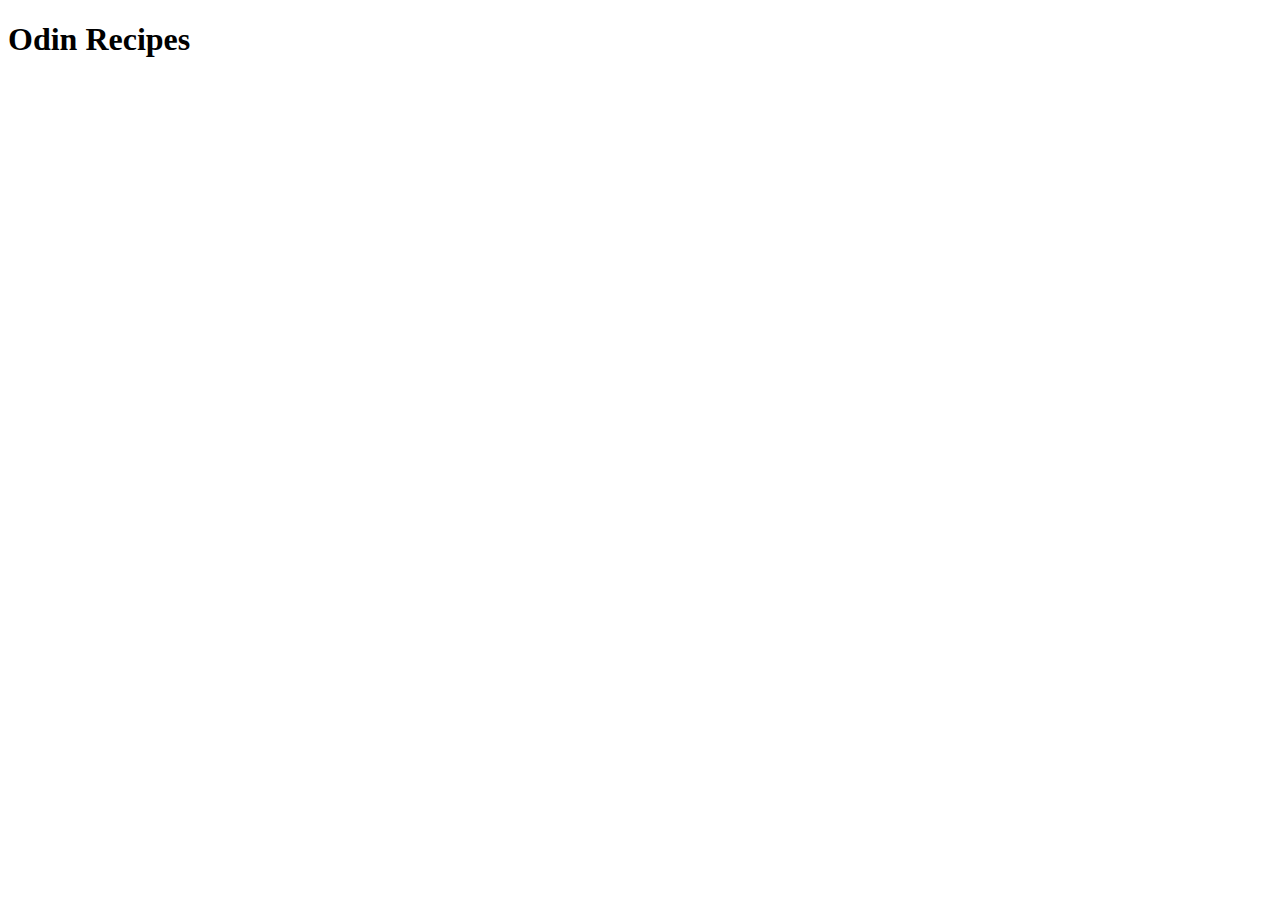
==== index.html @ fb2ab632 "Initial structure" ====
<!DOCTYPE html>
<html lang="en">
<head>
    <meta charset="UTF-8">
    <meta name="viewport" content="width=device-width, initial-scale=1.0">
    <title>Odin Recipes</title>
</head>
<body>
    <h1>Odin Recipes</h1>
</body>
</html>
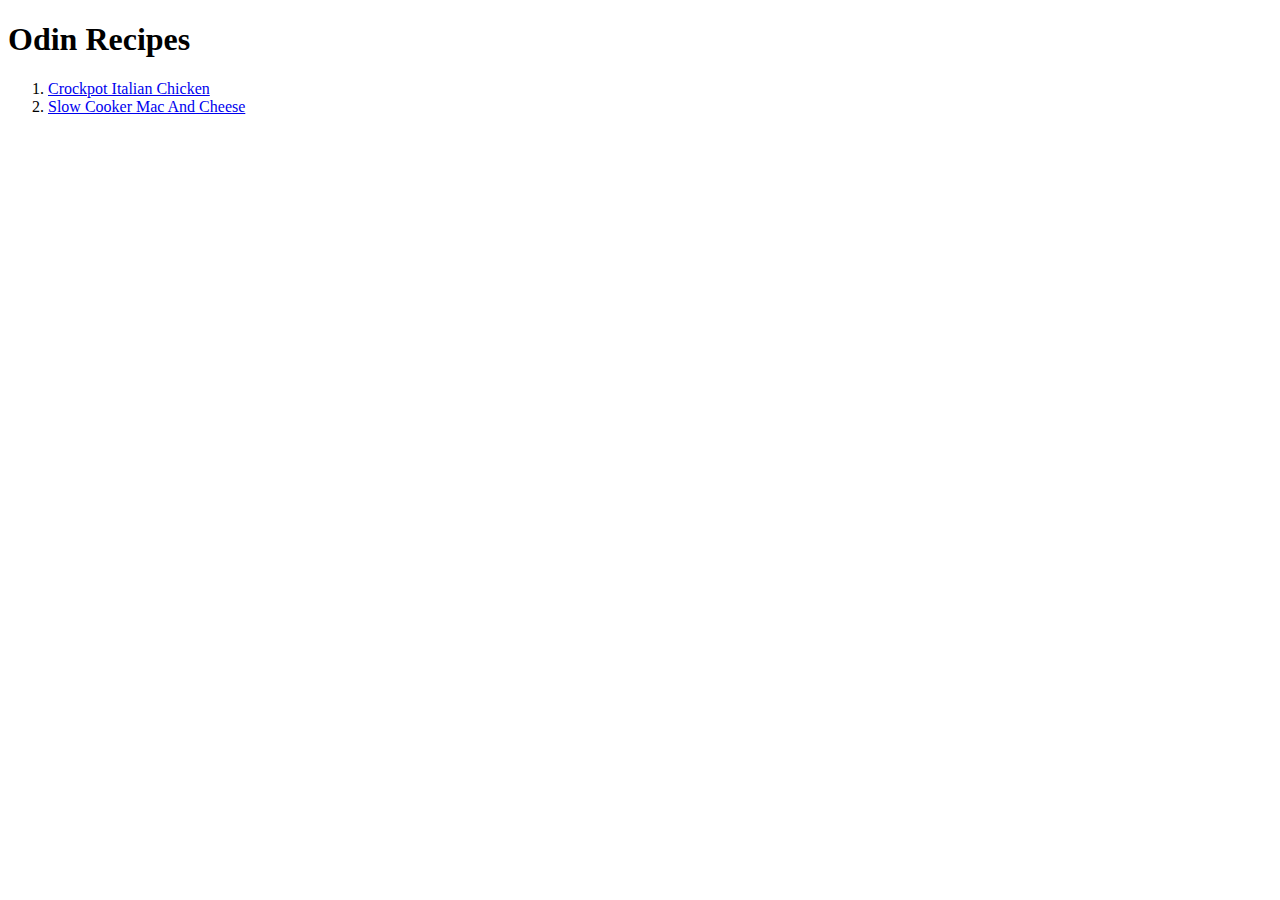
==== commit 5c5e1f0a: "Slow Cooker Mac And Cheese" ====
--- a/index.html
+++ b/index.html
@@ -7,5 +7,10 @@
 </head>
 <body>
     <h1>Odin Recipes</h1>
+    <ol>
+        <li><a href="recipes/crockpot_italian_chicken.html">Crockpot Italian Chicken</a></li>
+        <li><a href="recipes/slow_cooker_mac_and_cheese.html">Slow Cooker Mac And Cheese</a></li>
+    </ol>
+    
 </body>
 </html>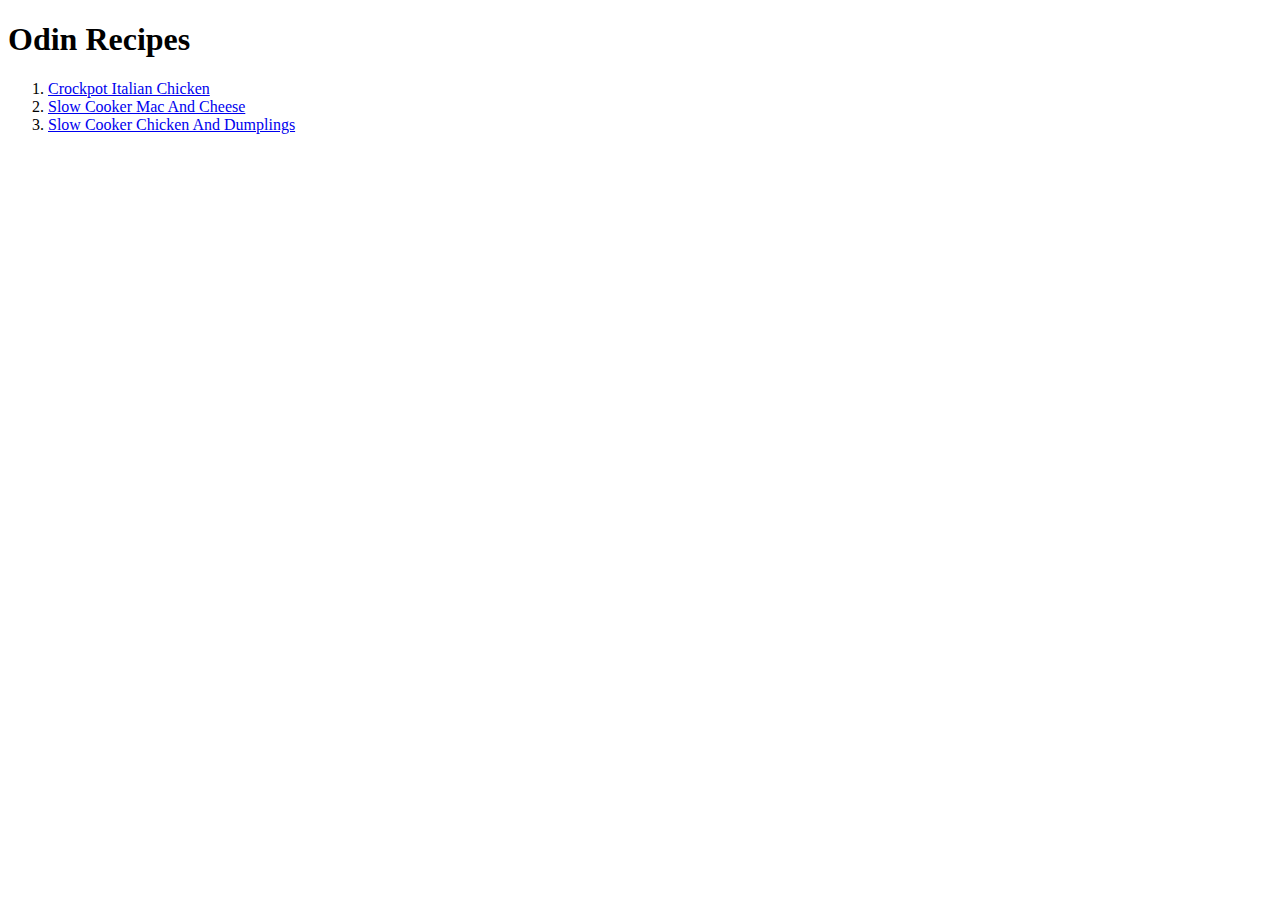
==== commit 854d5e8e: "Add more recipes" ====
--- a/index.html
+++ b/index.html
@@ -10,6 +10,7 @@
     <ol>
         <li><a href="recipes/crockpot_italian_chicken.html">Crockpot Italian Chicken</a></li>
         <li><a href="recipes/slow_cooker_mac_and_cheese.html">Slow Cooker Mac And Cheese</a></li>
+        <li><a href="recipes/slow_cooker_chicken_and_dumplings.html">Slow Cooker Chicken And Dumplings</a></li>
     </ol>
     
 </body>
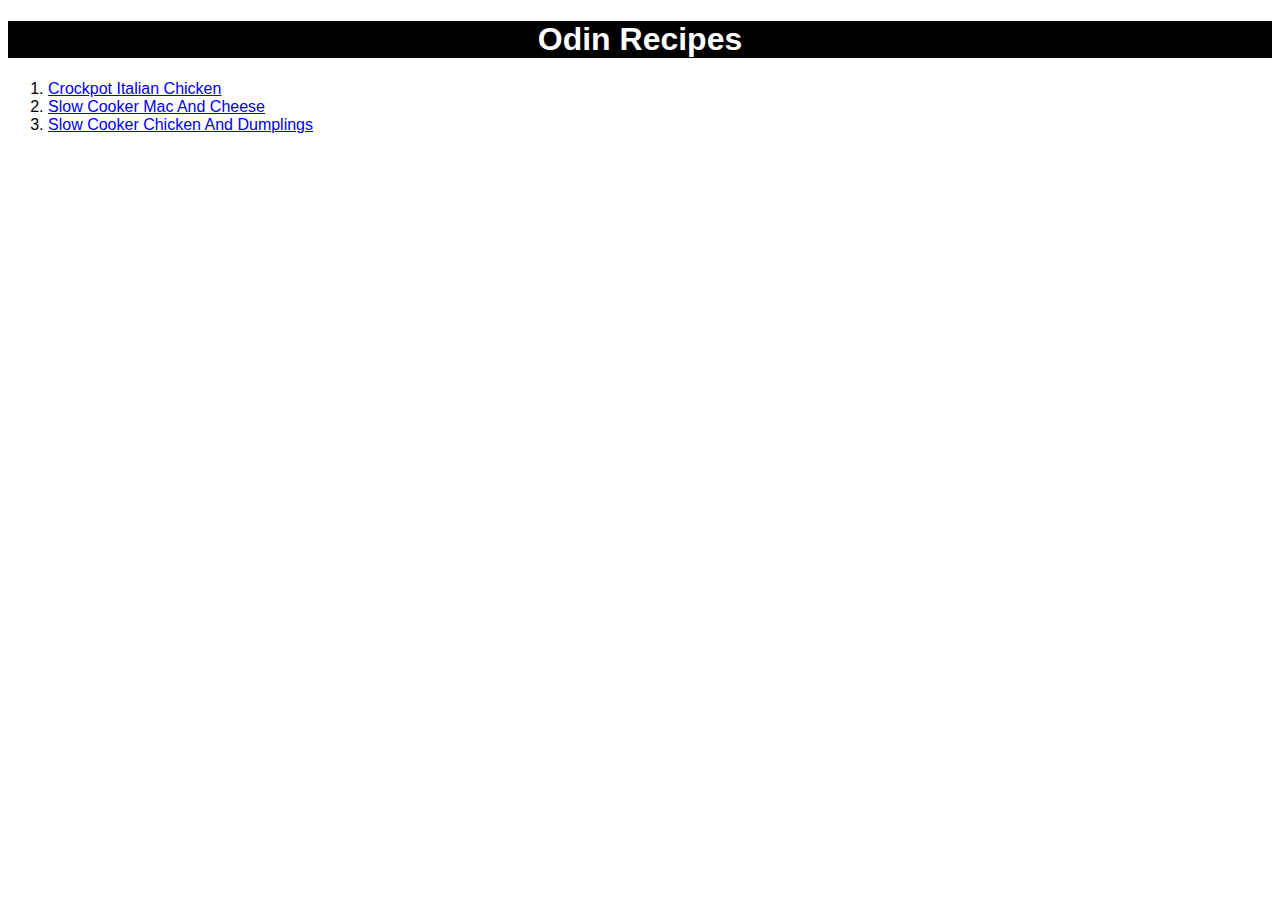
==== commit a35eef86: "Implementation of CSS" ====
--- a/index.html
+++ b/index.html
@@ -4,9 +4,10 @@
     <meta charset="UTF-8">
     <meta name="viewport" content="width=device-width, initial-scale=1.0">
     <title>Odin Recipes</title>
+    <link rel="stylesheet" href="styles.css">
 </head>
 <body>
-    <h1>Odin Recipes</h1>
+    <h1 id="title">Odin Recipes</h1>
     <ol>
         <li><a href="recipes/crockpot_italian_chicken.html">Crockpot Italian Chicken</a></li>
         <li><a href="recipes/slow_cooker_mac_and_cheese.html">Slow Cooker Mac And Cheese</a></li>
--- a/styles.css
+++ b/styles.css
@@ -0,0 +1,15 @@
+* {
+    font-family: Arial, Helvetica, sans-serif;
+}
+
+#title{
+    background-color: black;
+    color: white;
+    text-align: center;
+    font-weight: bold;
+}
+
+.images{
+    height: auto;
+    width: 500px;
+}